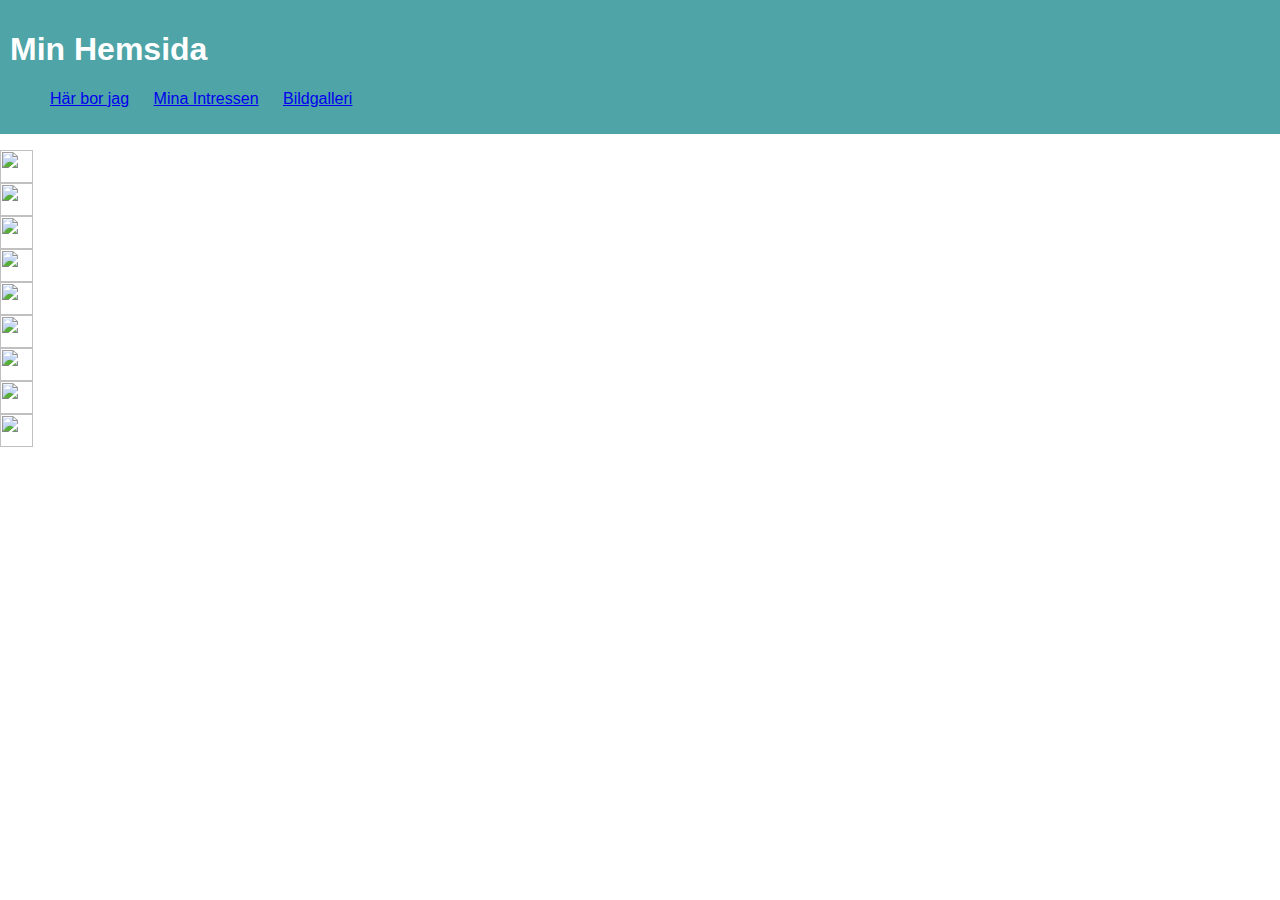
==== Bild.html @ 0ec52b92 "Flex 2" ====
<!DOCTYPE html>
<html lang="en">
  <head>
    <meta charset="UTF-8" />
    <meta name="viewport" content="width=device-width, initial-scale=1.0" />
    <title>Document</title>
    <link rel="stylesheet" href="mystyle.css" />
  </head>
  <body>
    <header>
      <h1>Min Hemsida</h1>
      <nav>
        <ul>
          <li><a href="Index.html">Här bor jag</a></li>
          <li><a href="Intressen.html">Mina Intressen</a></li>
          <li><a href="#bild">Bildgalleri</a></li>
        </ul>
      </nav>
    </header>

    <p>
      <img src="Bilder/IMG_1629.JPG" alt="" width="33" height="33" id=#img1/>
      <img src="Bilder/IMG_1801.JPG" alt="" width="33" height="33" id=#img2/>
      <img src="Bilder/IMG_1826.JPG" alt="" width="33" height="33" id=#img3/>
      <img src="Bilder/IMG_1970.JPG" alt="" width="33" height="33" id=#img4/>
      <img src="Bilder/IMG_2203.JPG" alt="" width="33" height="33" id=#img5/>
      <img src="Bilder/IMG_2269.JPG" alt="" width="33" height="33" id=#img6/>
      <img src="Bilder/IMG_2309.JPG" alt="" width="33" height="33" id=#img7/>
      <img src="Bilder/IMG_2312.JPG" alt="" width="33" height="33" id=#img8/>
      <img src="Bilder/IMG_2599.JPG" alt="" width="33" height="33" id=#img9/>
    </p>
  </body>
</html>
---- mystyle.css ----
body {
  margin: 0;
  padding: 0;
  font-family: "Trebuchet MS", "Lucida Sans Unicode", "Lucida Grande",
    "Lucida Sans", Arial, sans-serif;
}

header {
  color: white;
  background-color: rgb(78, 164, 167);
  font-family: "Trebuchet MS", "Lucida Sans Unicode", "Lucida Grande",
    "Lucida Sans", Arial, sans-serif;
  padding: 10px;
}
a:hover {
  text-decoration: underline;
}

article {
  color: black;
  background-color: white;
  font-family: "Times New Roman", Times, serif;
  margin-bottom: 32px;
}
li h4 {
  margin-left: 0px;
  padding: 0px;
}
article li {
  list-style: none;
  text-decoration: no underline;
  display: inline-block;
  margin-right: 50px;
}

nav li {
  list-style: none;
  text-decoration: no underline;
  display: inline-block;
  align-content: center;
  margin-right: 20px;
}

footer {
  padding: 5px;
  text-align: center;
  color: antiquewhite;
  background-color: darkslategray;
}

p img {
  display: flex;
  flex-flow: row wrap;
}

#img1 {
  flex-basis: auto;
}

#img2 {
  flex-basis: auto;
}
#img3 {
  flex-basis: auto;
}
#img4 {
  flex-basis: auto;
}
#img5 {
  flex-basis: auto;
}
#img6 {
  flex-basis: auto;
}
#img7 {
  flex-basis: auto;
}
#img8 {
  flex-basis: auto;
}
#img9 {
  flex-basis: auto;
}
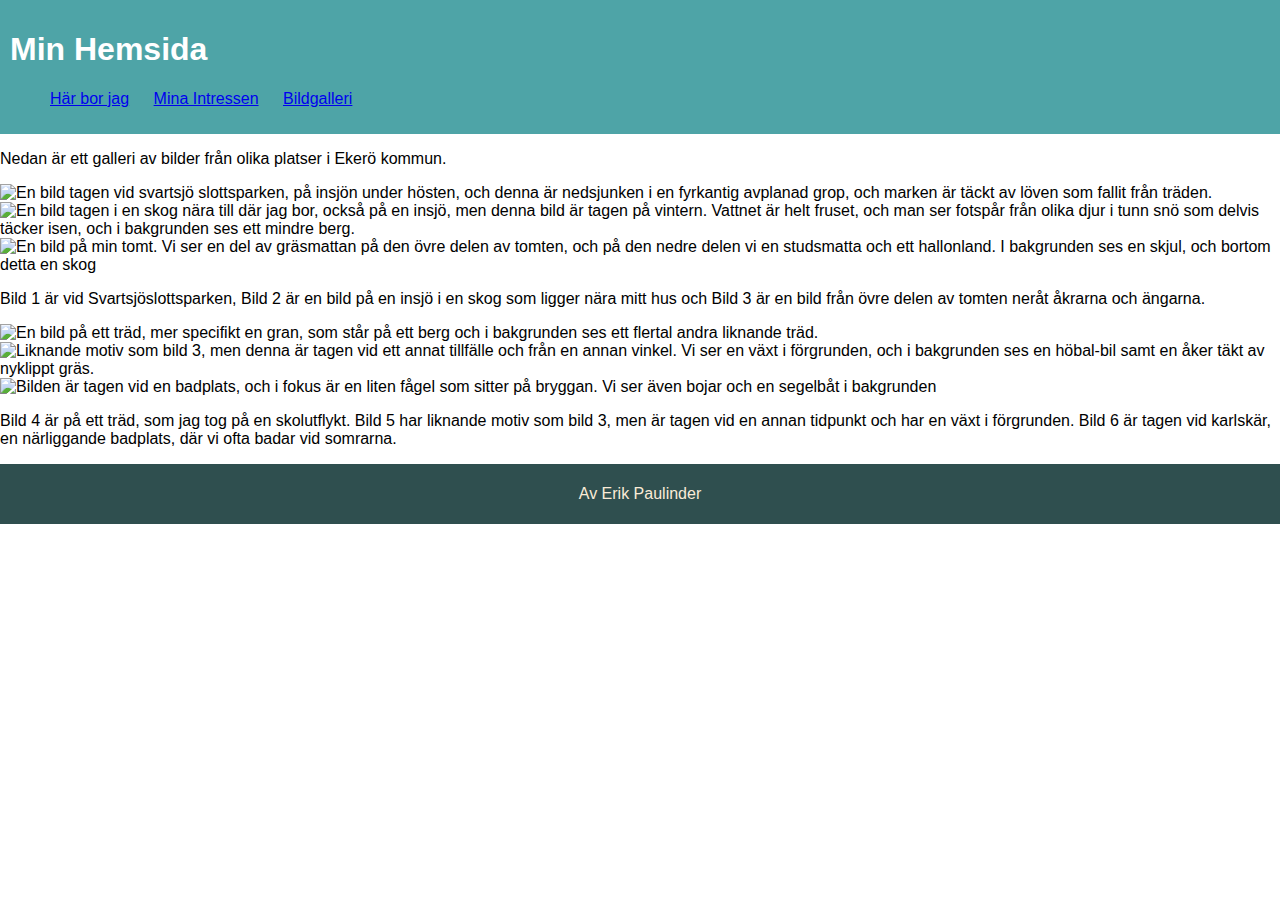
==== commit 62c5f1bc: "Alt-elemet fixade för bildgalleri" ====
--- a/Bild.html
+++ b/Bild.html
@@ -1,33 +1,44 @@
 <!DOCTYPE html>
 <html lang="en">
-  <head>
-    <meta charset="UTF-8" />
-    <meta name="viewport" content="width=device-width, initial-scale=1.0" />
-    <title>Document</title>
-    <link rel="stylesheet" href="mystyle.css" />
-  </head>
-  <body>
-    <header>
-      <h1>Min Hemsida</h1>
-      <nav>
-        <ul>
-          <li><a href="Index.html">Här bor jag</a></li>
-          <li><a href="Intressen.html">Mina Intressen</a></li>
-          <li><a href="#bild">Bildgalleri</a></li>
-        </ul>
-      </nav>
-    </header>
-
-    <p>
-      <img src="Bilder/IMG_1629.JPG" alt="" width="33" height="33" id=#img1/>
-      <img src="Bilder/IMG_1801.JPG" alt="" width="33" height="33" id=#img2/>
-      <img src="Bilder/IMG_1826.JPG" alt="" width="33" height="33" id=#img3/>
-      <img src="Bilder/IMG_1970.JPG" alt="" width="33" height="33" id=#img4/>
-      <img src="Bilder/IMG_2203.JPG" alt="" width="33" height="33" id=#img5/>
-      <img src="Bilder/IMG_2269.JPG" alt="" width="33" height="33" id=#img6/>
-      <img src="Bilder/IMG_2309.JPG" alt="" width="33" height="33" id=#img7/>
-      <img src="Bilder/IMG_2312.JPG" alt="" width="33" height="33" id=#img8/>
-      <img src="Bilder/IMG_2599.JPG" alt="" width="33" height="33" id=#img9/>
-    </p>
-  </body>
+ 
+<head>
+  <meta charset="UTF-8" />
+  <meta name="viewport" content="width=device-width, initial-scale=1.0" />
+  <title>Bildgalleri</title>
+  <link rel="stylesheet" href="mystyle.css" />
+</head>
+ 
+<body>
+  <header>
+    <h1>Min Hemsida</h1>
+    <nav>
+      <ul>
+        <li><a href="Index.html">Här bor jag</a></li>
+        <li><a href="Intressen.html">Mina Intressen</a></li>
+        <li><a href="#bild">Bildgalleri</a></li>
+      </ul>
+    </nav>
+  </header>
+ 
+  <p id="bild">Nedan är ett galleri av bilder från olika platser i Ekerö kommun.</p>
+  <p class="pbilder">
+  <div class="bildgalleri">
+    <img src="Bilder/IMG_1826.JPG" alt="En bild tagen vid svartsjö slottsparken, på insjön under hösten, och denna är nedsjunken i en fyrkantig avplanad grop, och marken är täckt av löven som fallit från träden." width="33%" height="33%" />
+    <img src="Bilder/IMG_1970.JPG" alt="En bild tagen i en skog nära till där jag bor, också på en insjö, men denna bild är tagen på vintern. Vattnet är helt fruset, och man ser fotspår från olika djur i tunn snö som delvis täcker isen, och i bakgrunden ses ett mindre berg. " width="33%" height="33%" />
+    <img src="Bilder/IMG_2203.JPG" alt="En bild på min tomt. Vi ser en del av gräsmattan på den övre delen av tomten, och på den nedre delen vi en studsmatta och ett hallonland. I bakgrunden ses en skjul, och bortom detta en skog" width="33%" height="33%" />
+  </div>
+  <p>Bild 1 är vid Svartsjöslottsparken, Bild 2 är en bild på en insjö i en skog som ligger nära mitt hus och Bild 3 är en bild från övre delen av tomten neråt åkrarna och ängarna.</p>
+  <div class="bildgalleri" >
+    <img src="Bilder/IMG_2269.JPG" alt="En bild på ett träd, mer specifikt en gran, som står på ett berg och i bakgrunden ses ett flertal andra liknande träd." width="33%" height="33%" />
+    <img src="Bilder/IMG_2309.JPG" alt="Liknande motiv som bild 3, men denna är tagen vid ett annat tillfälle och från en annan vinkel. Vi ser en växt i förgrunden, och i bakgrunden ses en höbal-bil samt en åker täkt av nyklippt gräs. " width="33%" height="33%" />
+    <img src="Bilder/IMG_1629.JPG" alt="Bilden är tagen vid en badplats, och i fokus är en liten fågel som sitter på bryggan. Vi ser även bojar och en segelbåt i bakgrunden" width="33%" height="33%" />
+  </div>
+  <p>Bild 4 är på ett träd, som jag tog på en skolutflykt. Bild 5 har liknande motiv som bild 3, men är tagen vid en annan tidpunkt och har en växt i förgrunden. Bild 6 är tagen vid karlskär, en närliggande badplats, där vi ofta badar vid somrarna.  </p>
+  </p>
+  <footer>
+    <p>Av Erik Paulinder</p>
+  </footer>
+</body>
+ 
 </html>
+ 
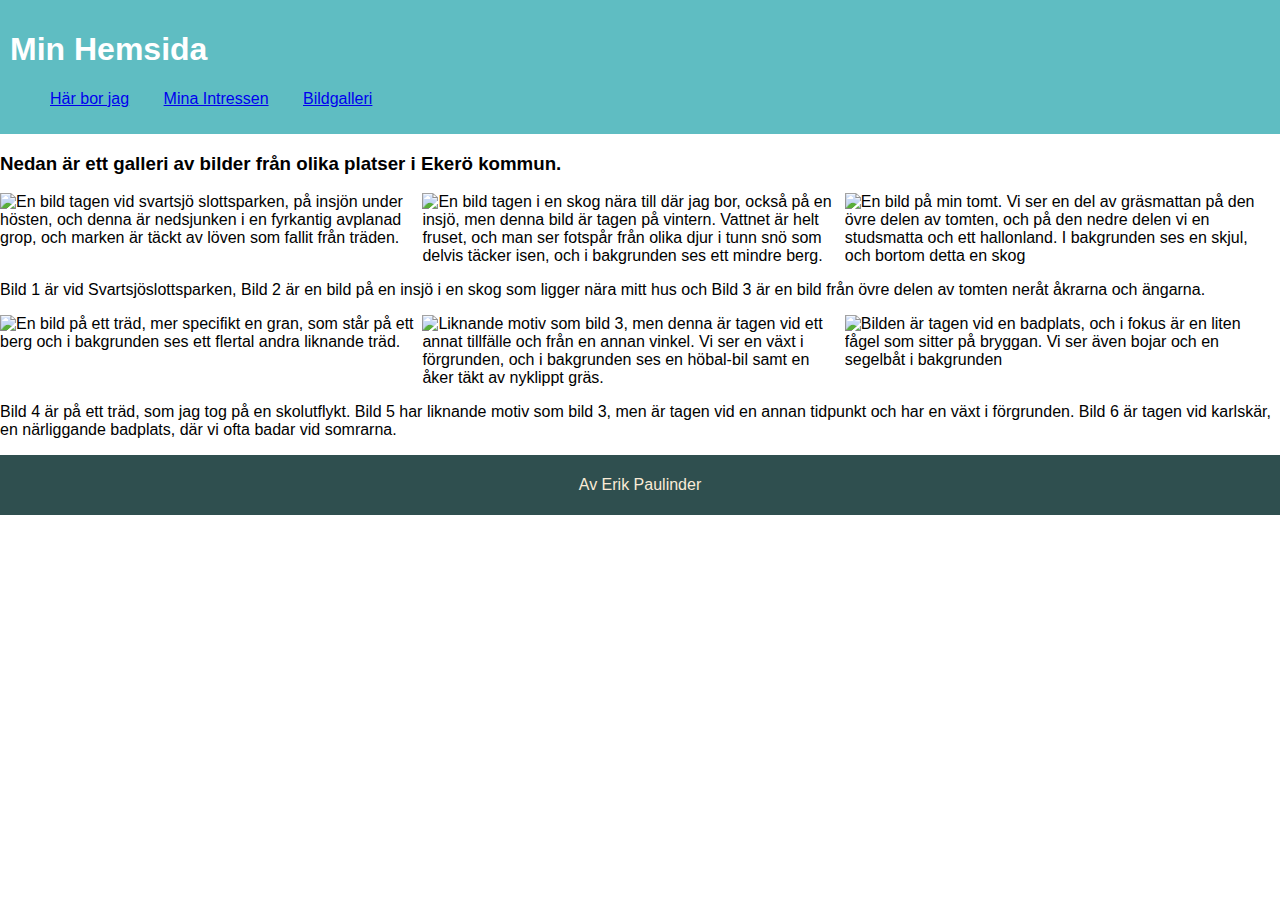
==== commit aa0c9948: "Fixade Meta Description" ====
--- a/Bild.html
+++ b/Bild.html
@@ -20,7 +20,7 @@
     </nav>
   </header>
  
-  <p id="bild">Nedan är ett galleri av bilder från olika platser i Ekerö kommun.</p>
+  <h3 id="bild">Nedan är ett galleri av bilder från olika platser i Ekerö kommun.</h3>
   <p class="pbilder">
   <div class="bildgalleri">
     <img src="Bilder/IMG_1826.JPG" alt="En bild tagen vid svartsjö slottsparken, på insjön under hösten, och denna är nedsjunken i en fyrkantig avplanad grop, och marken är täckt av löven som fallit från träden." width="33%" height="33%" />
--- a/mystyle.css
+++ b/mystyle.css
@@ -7,7 +7,7 @@
 
 header {
   color: white;
-  background-color: rgb(78, 164, 167);
+  background-color: rgb(95, 189, 194);
   font-family: "Trebuchet MS", "Lucida Sans Unicode", "Lucida Grande",
     "Lucida Sans", Arial, sans-serif;
   padding: 10px;
@@ -38,46 +38,23 @@
   text-decoration: no underline;
   display: inline-block;
   align-content: center;
-  margin-right: 20px;
+  margin-right: 30px;
 }
 
 footer {
   padding: 5px;
+  margin-top: 0px;
   text-align: center;
   color: antiquewhite;
   background-color: darkslategray;
 }
 
-p img {
-  display: flex;
-  flex-flow: row wrap;
+.pbilder {
+  margin: 0px;
 }
 
-#img1 {
-  flex-basis: auto;
+.bildgalleri {
+  display: flex;
+  flex-wrap: wrap;
+  flex-basis: inherit;
 }
-
-#img2 {
-  flex-basis: auto;
-}
-#img3 {
-  flex-basis: auto;
-}
-#img4 {
-  flex-basis: auto;
-}
-#img5 {
-  flex-basis: auto;
-}
-#img6 {
-  flex-basis: auto;
-}
-#img7 {
-  flex-basis: auto;
-}
-#img8 {
-  flex-basis: auto;
-}
-#img9 {
-  flex-basis: auto;
-}
